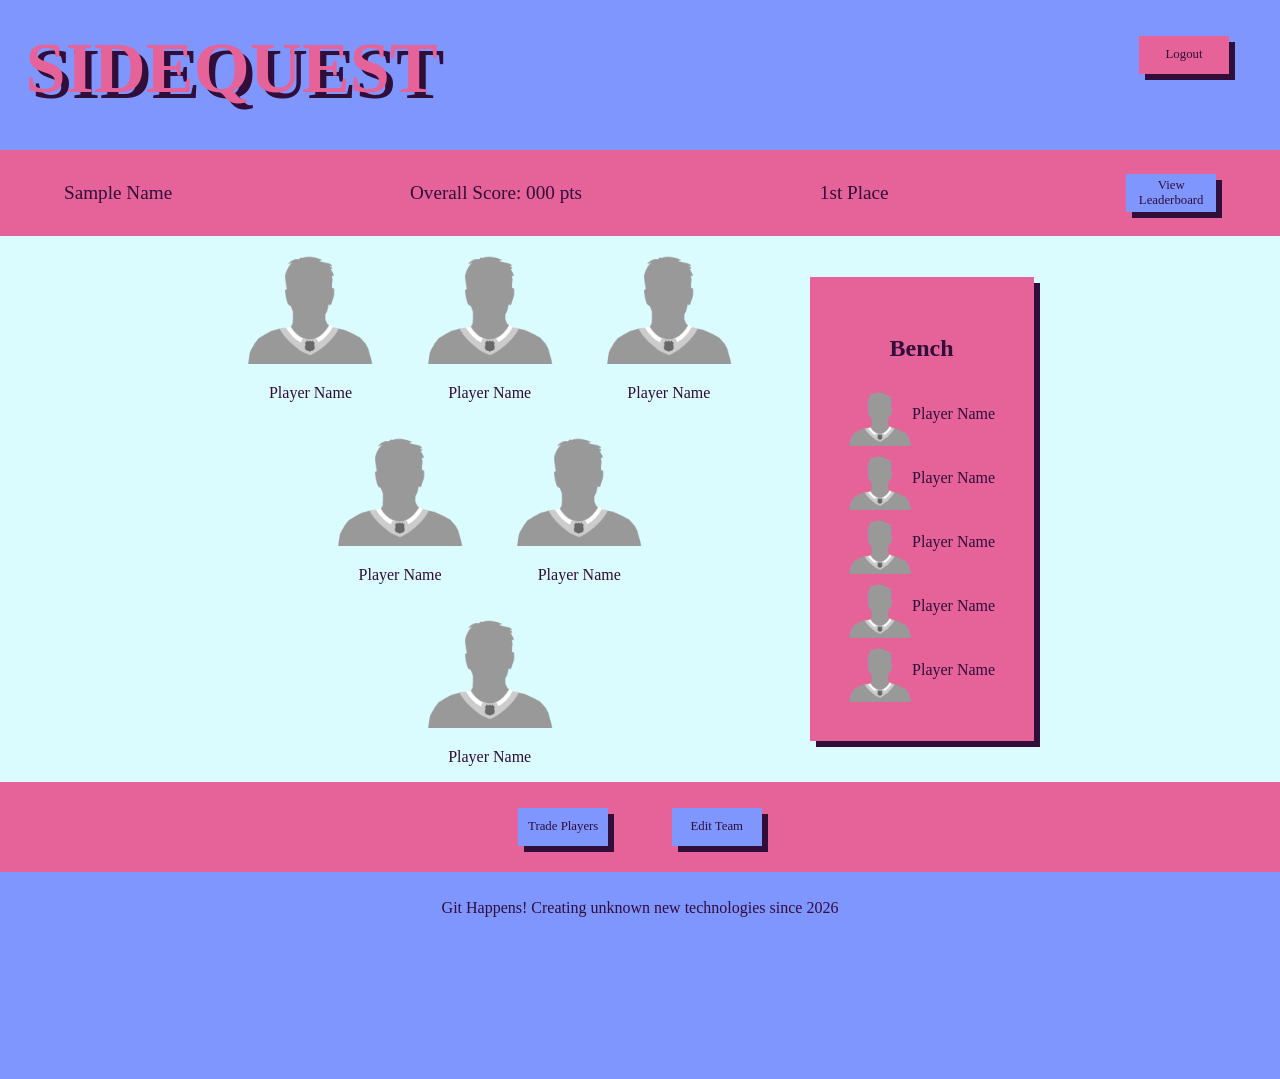
==== pages/bracket.html @ adc99e5d "A metric ton of changes Added pages for - Team (bracket.html) - Trading - League Invite  Wrote backe" ====
<!DOCTYPE html>
<!-- <script type="module" src="scripts/utility/validate.js"></script> -->
<html>
    <head>
        <title id="pageTitle">Bracket | Sidequest</title>
        <link rel="stylesheet" href="stylesheets/styles.css">
        <link rel="stylesheet" href="stylesheets/teamDisplay.css">
        <link rel="shortcut icon" href="/assets/favicon/favicon.ico" type="image/x-icon">
    </head>
    <body>
        <header>
            <span>
                <a href="index.html"><h1>SIDEQUEST</h1></a>
                <button class="pinkButton" id="logout">Logout</button>
            </span>
        </header>
        <div class="mainDiv">
            <div class="statsDisplay">
                <span>
                    <p id="teamName">Sample Name</p>
                    <p id="overallScore">Overall Score: 000 pts</p>
                    <p id="bracketPlacing">1st Place</p>
                    <button class="blueButton" id="toLeaderboard">View Leaderboard</button>
                </span>
            </div>

            <div class="teamDisplay">
                <div class="startingLineup">
                    <div class="startingOffense">
                        <div class="startingPlayerDiv" id="startingLW"><img src="/assets/NHL Default Skater.png" class="startingHeadshot"><p class="playerName">Player Name</p></div>
                        <div class="startingPlayerDiv" id="startingC"><img src="/assets/NHL Default Skater.png" class="startingHeadshot"><p class="playerName">Player Name</p></div>
                        <div class="startingPlayerDiv" id="startingRW"><img src="/assets/NHL Default Skater.png" class="startingHeadshot"><p class="playerName">Player Name</p></div>
                    </div>
                    <div class="startingDefense">
                        <div class="startingPlayerDiv" id="startingLD"><img src="/assets/NHL Default Skater.png" class="startingHeadshot"><p class="playerName">Player Name</p></div>
                        <div class="startingPlayerDiv" id="startingRD"><img src="/assets/NHL Default Skater.png" class="startingHeadshot"><p class="playerName">Player Name</p></div>
                    </div>
                    <div class="startingGoalkeeper">
                        <div class="startingPlayerDiv" id="startingGK"><img src="/assets/NHL Default Skater.png" class="startingHeadshot"><p class="playerName">Player Name</p></div>
                    </div>
                </div>
        
                <div class="benchedPlayers">
                    <h2>Bench</h2>
                    <div class="benchedPlayerDiv" id="bench1"><img src="/assets/NHL Default Skater.png" class="benchedHeadshot"><p class="playerName">Player Name</p></div>
                    <div class="benchedPlayerDiv" id="bench2"><img src="/assets/NHL Default Skater.png" class="benchedHeadshot"><p class="playerName">Player Name</p></div>
                    <div class="benchedPlayerDiv" id="bench3"><img src="/assets/NHL Default Skater.png" class="benchedHeadshot"><p class="playerName">Player Name</p></div>
                    <div class="benchedPlayerDiv" id="bench4"><img src="/assets/NHL Default Skater.png" class="benchedHeadshot"><p class="playerName">Player Name</p></div>
                    <div class="benchedPlayerDiv" id="bench5"><img src="/assets/NHL Default Skater.png" class="benchedHeadshot"><p class="playerName">Player Name</p></div>
                </div>
            </div>
            <div class="modifyTeam">
                <span>
                    <button class="blueButton" id="trade">Trade Players</button>
                    <button class="blueButton" id="edit">Edit Team</button>
                </span>
            </div>
        </div>
        <script type="module" src="scripts/logout.js"></script>
        <script type="module" src="scripts/bracket.js"></script>
        <footer>
            Git Happens! Creating unknown new technologies since 2026
        </footer>
    </body>
</html>
---- pages/stylesheets/styles.css ----
@font-face{
    font-family: 'Tango Sans';
    src: url('fonts/TangoSans.ttf');
}

@font-face{
    font-family: 'Matcha World';
    src: url('fonts/Matcha\ World.ttf');
}

:root{
    --main-background-color: #DBFCFF;
    --secondary-background-color: #7f96FF;
    --primary-accent-color: #E56399;
    --secondary-accent-color: #310D3A;
    --tertiary-accent-color: #A6CFD5;
}


body{
    background-color: var(--secondary-background-color);
    padding: 0px;
    margin: 0px;
    font-family: 'Tango Sans';
    color:var(--secondary-accent-color);
    /* display: flex; */
}

header{
    margin:0;
    padding-top:0;
    padding-bottom:0;
    padding-left:0;
    padding-right:4vw;
    height:20vw;
    max-height: 150px;
    background-color: var(--secondary-background-color);

}

header a{
    text-decoration: none;
}

span{
    display: flex;
    align-items: center;
    justify-content: space-between;
}

header h1{
    margin:0px;
    padding:0px;
    font-size: 8vh;
    padding-top: 3vh;
    padding-left: 2vw;
    color: var(--primary-accent-color);
    text-shadow: 0.5vw 0.5vw var(--secondary-accent-color);
    font-family: 'Matcha World';
}

header h1:hover{
    color: var(--secondary-accent-color);
    text-shadow: 0.5vw 0.5vw var(--primary-accent-color);
}


.headerShadow{
    background-color: var(--tertiary-accent-color);
    color: var(--tertiary-accent-color);
}

.mainDiv{
    background-color: var(--main-background-color);
    height:80vh;
}

footer{
    margin-top:3vh;
    height:20vh;
    background-color: var(--secondary-background-color);
    text-align: center;
}


.pinkButton{
    background-color: var(--primary-accent-color);
    filter: drop-shadow(0.5vw 0.5vw var(--secondary-accent-color));
    width:7vw;
    height:3vw;
    font-family: 'Tango Sans';
    font-size: 1vw;
    color: var(--secondary-accent-color);
    border: none;


}

.pinkButton:hover{
    background-color: var(--secondary-accent-color);
    filter: drop-shadow(0.5vw 0.5vw var(--primary-accent-color));
    color: var(--primary-accent-color);

}

.blueButton{
    background-color: var(--secondary-background-color);
    filter: drop-shadow(0.5vw 0.5vw var(--secondary-accent-color));
    width:7vw;
    height:3vw;
    font-family: 'Tango Sans';
    font-size: 1vw;
    color: var(--secondary-accent-color);
    border: none;


}


.blueButton:hover{
    background-color: var(--secondary-accent-color);
    filter: drop-shadow(0.5vw 0.5vw var(--secondary-background-color));
    color: var(--primary-accent-color);

}
---- pages/stylesheets/teamDisplay.css ----
.mainDiv{
    height:auto;
}
.startingPlayerDiv{
    text-align: center;
}

.benchedPlayerDiv{
    display: flex;
    align-items: center;
}

.benchedPlayers{
    text-align: center;
    background-color: var(--primary-accent-color);
    padding:3vw;
    filter: drop-shadow(0.5vw 0.5vw var(--secondary-accent-color));

}

.startingHeadshot{
    width: 10vw;
}
.benchedHeadshot{
    width: 5vw;
}

.startingLineup{
    display:flex;
    flex-direction: column;
    align-items: center;
}

.startingOffense{
    display: flex;
    justify-content: center;
    gap: 4vw;
}

.startingDefense{
    display: flex;
    justify-content: center;
    gap: 4vw;
}

.startingGoalkeeper{
    display: flex;
    justify-content: center;
    gap: 4vw;
}

.teamDisplay{
    display: flex;
    align-items: center;
    justify-content: center;
    gap:6vw;
}

.statsDisplay{
    background-color: var(--primary-accent-color);
    padding-left: 5vw;
    padding-right: 5vw;
    padding-top: 1vw;
    padding-bottom: 1vw;
    font-size: 1.5vw;
}

.modifyTeam{
    background-color: var(--primary-accent-color);
    padding: 2vw;
}

.modifyTeam span{
    justify-content: center;
    gap: 5vw;
}

.blueButton{
    background-color: var(--secondary-background-color);
    filter: drop-shadow(0.5vw 0.5vw var(--secondary-accent-color));
    width:7vw;
    height:3vw;
    font-family: 'Tango Sans';
    font-size: 1vw;
    color: var(--secondary-accent-color);
    border: none;


}


.blueButton:hover{
    background-color: var(--secondary-accent-color);
    filter: drop-shadow(0.5vw 0.5vw var(--secondary-background-color));
    color: var(--primary-accent-color);

}

.pinkButton{
    background-color: var(--primary-accent-color);
    filter: drop-shadow(0.5vw 0.5vw var(--secondary-accent-color));
    width:7vw;
    height:3vw;
    font-family: 'Tango Sans';
    font-size: 1vw;
    color: var(--secondary-accent-color);
    border: none;


}


.pinkButton:hover{
    background-color: var(--secondary-accent-color);
    filter: drop-shadow(0.5vw 0.5vw var(--primary-accent-color));
    color: var(--primary-accent-color);

}
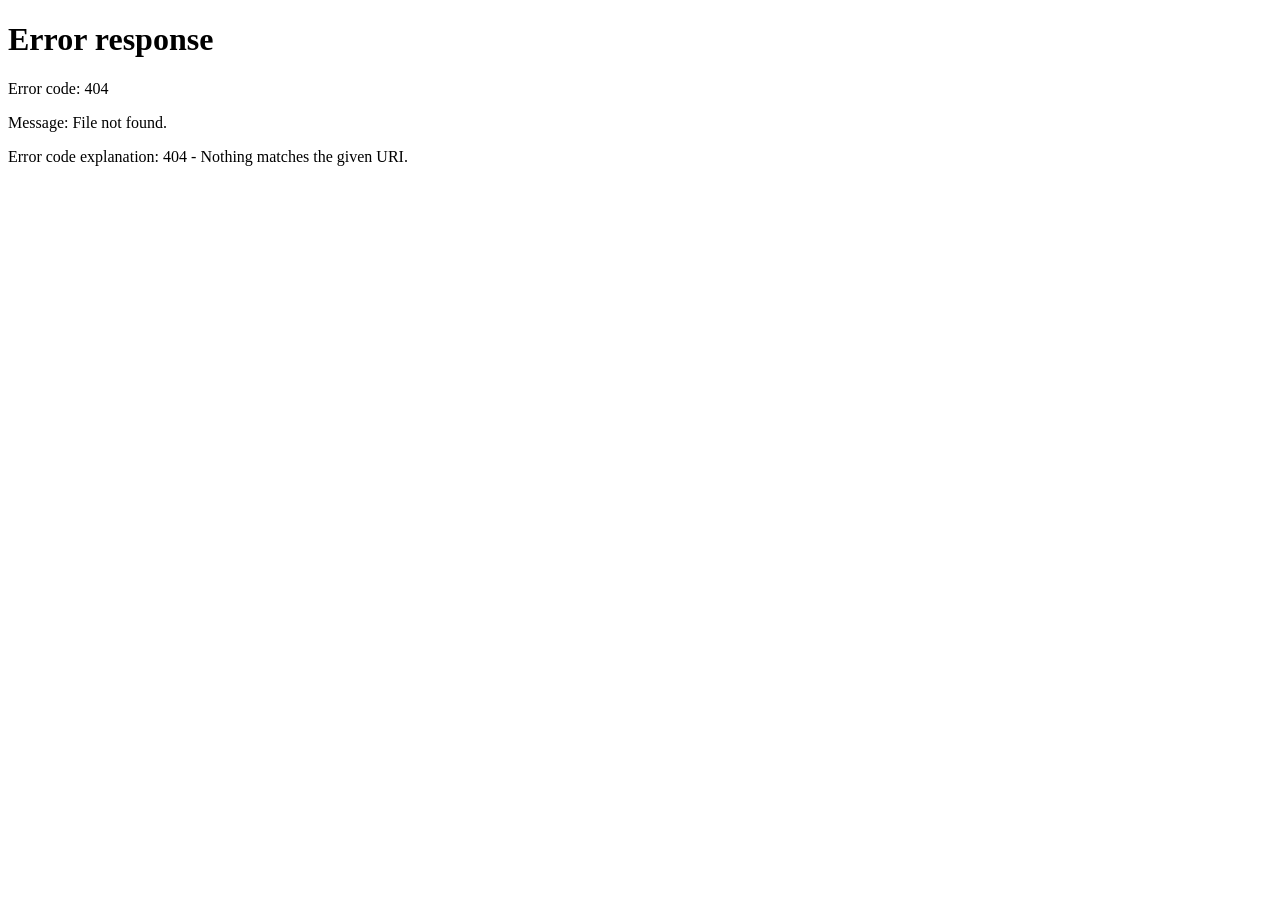
==== commit 14edfac1: "validation was looking at the wrong script :|" ====
--- a/pages/bracket.html
+++ b/pages/bracket.html
@@ -1,5 +1,5 @@
 <!DOCTYPE html>
-<!-- <script type="module" src="scripts/utility/validate.js"></script> -->
+<script type="module" src="scripts/utility/validate.js"></script>
 <html>
     <head>
         <title id="pageTitle">Bracket | Sidequest</title>
